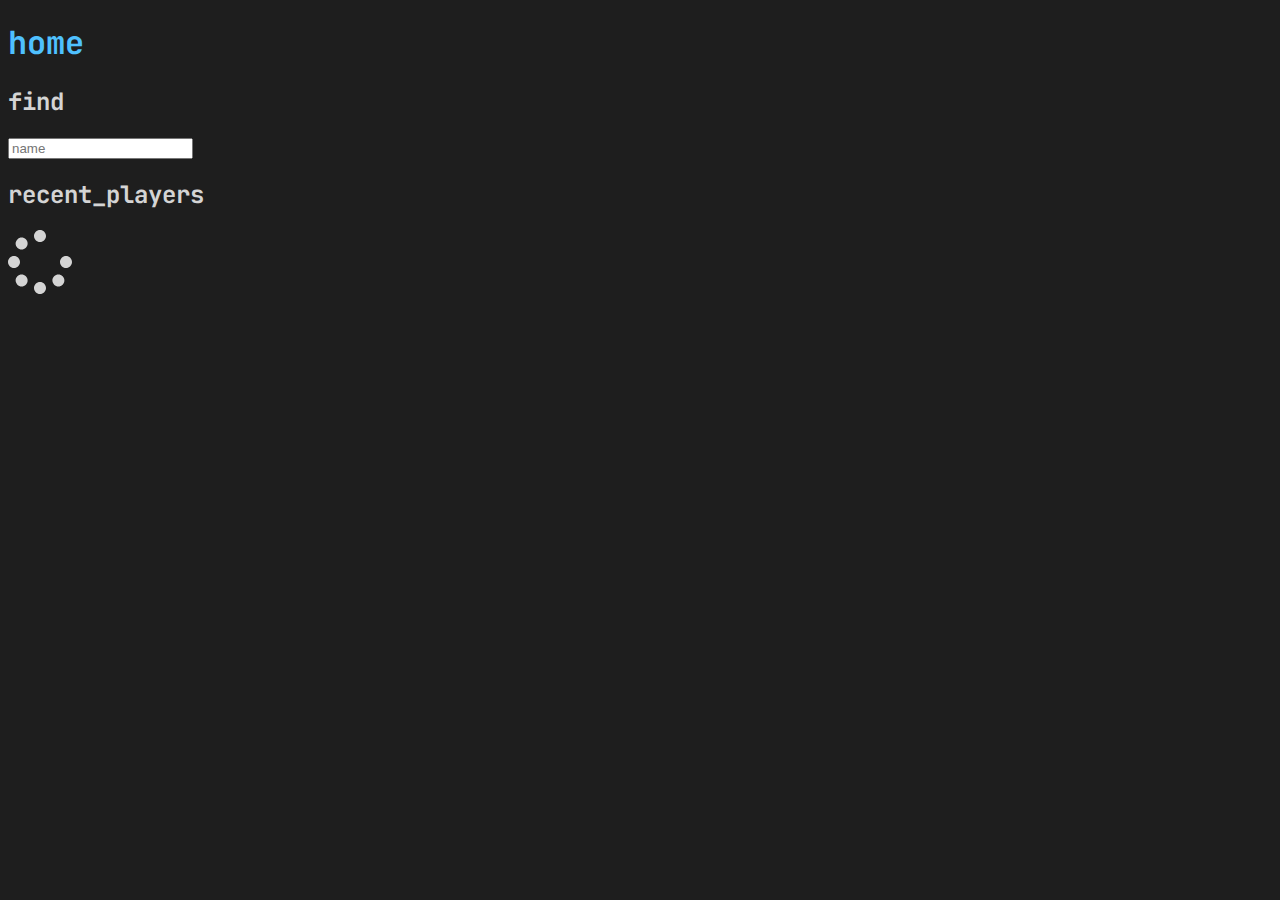
==== index.html @ c956c379 "Add files via upload" ====
<!DOCTYPE html>
<html lang="en">
  <head>
    <meta charset="UTF-8" />
    <meta http-equiv="X-UA-Compatible" content="IE=edge" />
    <meta name="viewport" content="width=device-width, initial-scale=1.0" />
    <title>Home • OurGTA</title>

    <link rel="stylesheet" href="/styles.css" />
  </head>
  <body>
    <a href="/index.html"><h1>home</h1></a>

    <h2>find</h2>

    <form action="/find.html">
      <input type="text" name="name" placeholder="name" />
    </form>

    <h2>recent_players</h2>
    <img
      src="/img/spinner-solid.svg"
      id="loading"
      class="rotate"
      width="64"
      height="64"
      alt=""
    />
    <ul id="players"></ul>

    <script src="/js/sha256.js"></script>
    <script src="/js/index.js"></script>
  </body>
</html>
---- styles.css ----
@import url("https://fonts.googleapis.com/css2?family=JetBrains+Mono&display=swap");

body {
  font-family: "JetBrains Mono", monospace;
  background-color: #1e1e1e;
  color: #d4d4d4;
}

a {
  color: #4fc1ff;
  text-decoration: none;
}

a.offline {
  opacity: 0.667;
}

a:hover {
  text-decoration: underline;
}

@keyframes rotation {
  from {
    transform: rotate(0deg);
  }

  to {
    transform: rotate(359deg);
  }
}

.rotate {
  animation: rotation 2s infinite linear;
}

td {
  padding-left: 15px;
  padding-right: 15px;
}

td:first-child {
  padding-left: initial;
}

td:last-child {
  padding-right: initial;
}
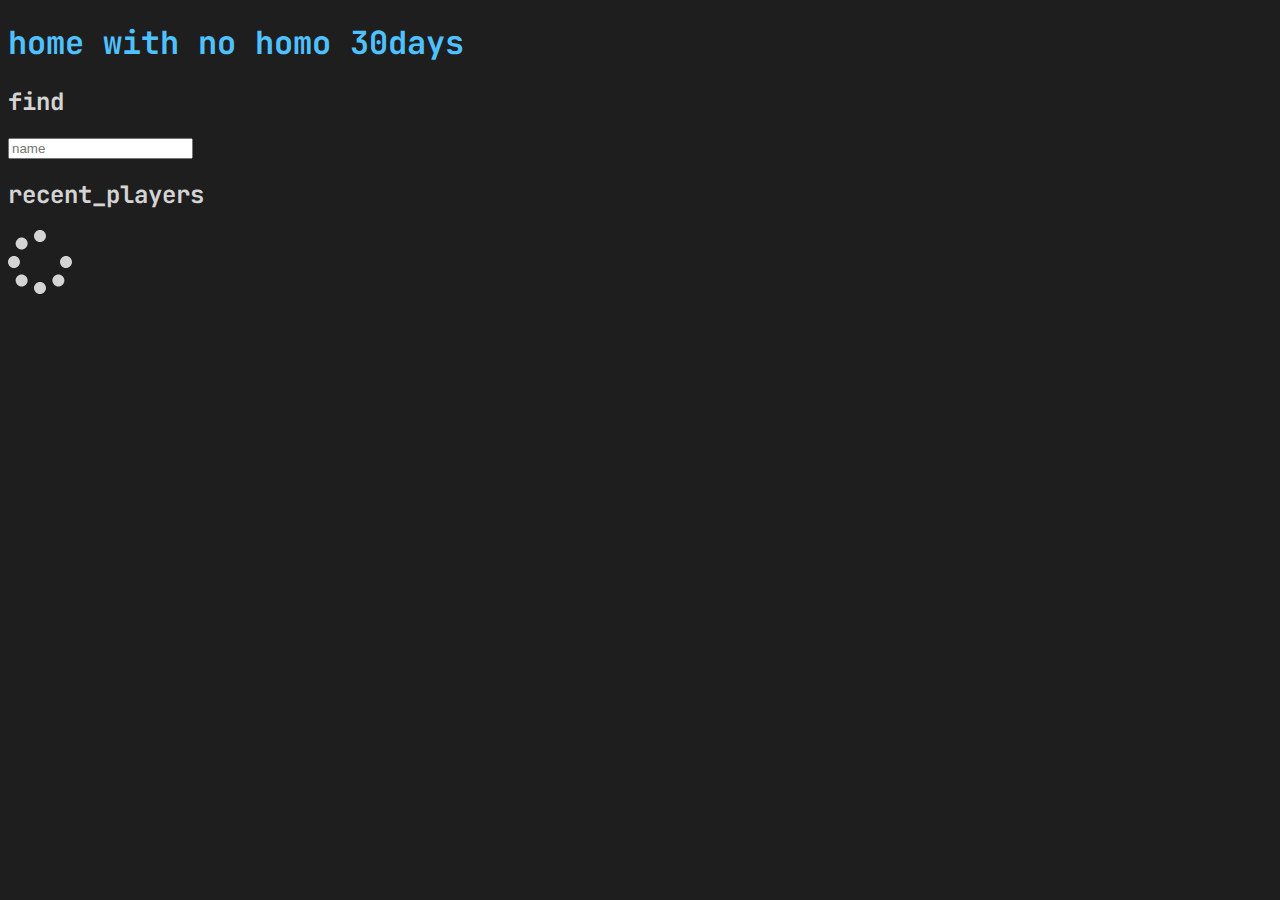
==== commit a99e8f09: "Update index.html" ====
--- a/index.html
+++ b/index.html
@@ -4,12 +4,12 @@
     <meta charset="UTF-8" />
     <meta http-equiv="X-UA-Compatible" content="IE=edge" />
     <meta name="viewport" content="width=device-width, initial-scale=1.0" />
-    <title>Home • OurGTA</title>
+    <title>Home • OurGTA(fixed)</title>
 
     <link rel="stylesheet" href="/styles.css" />
   </head>
   <body>
-    <a href="/index.html"><h1>home</h1></a>
+    <a href="/index.html"><h1>home with no homo 30days</h1></a>
 
     <h2>find</h2>
 
